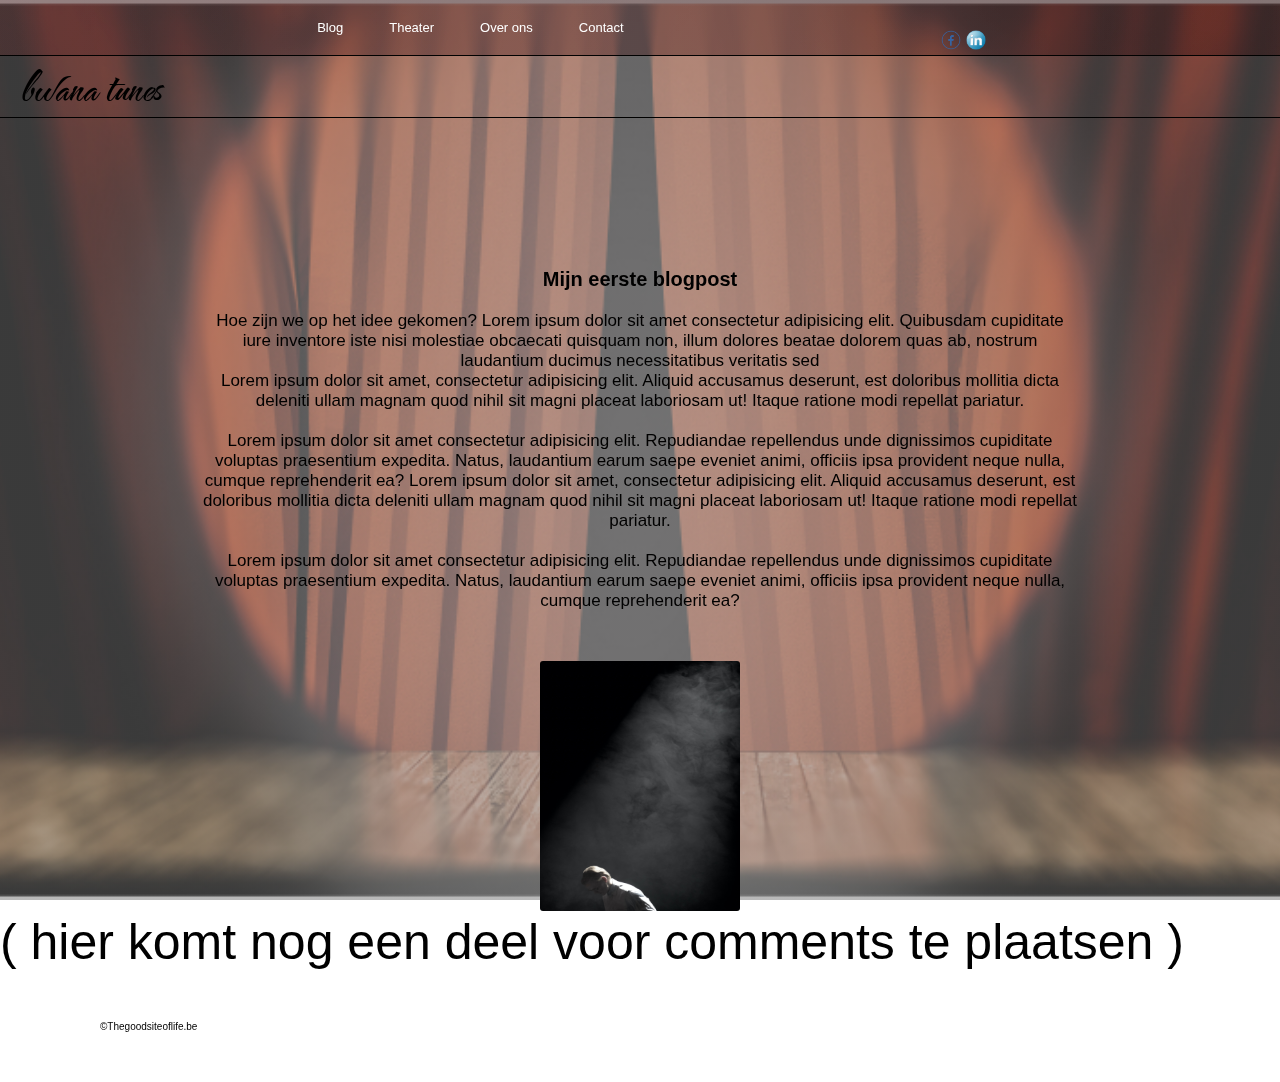
==== html/blogpost1.html @ 17101588 "Add files via upload" ====
<!DOCTYPE html>
<html>
<head>
<meta charset="UTF-8">
<meta name="viewport" content="width=device-width, initial-scale=1.0"> 

<link href="https://fonts.googleapis.com/css2?family=The+Nautigal:wght@700&display=swap" rel="stylesheet">
<link href="https://fonts.googleapis.com/css2?family=The+Nautigal:wght@700&display=swap" rel="stylesheet">

<link rel="stylesheet" href="../css/style.css">

</head>


<body class="body">

    <!--header-->
<header class="header">
<div class="navigation">
    <ul class="navigation__list">
        <li class="navigation__item"><a href="main.html" class="navigation__link navigation__link--active">Blog</a></li>
        <li class="navigation__item"><a href="" class="navigation__link navigation__link--active">Theater</a></li>
        <li class="navigation__item"><a href="" class="navigation__link navigation__link--active">Over ons</a></li>
        <li class="navigation__item"><a href="" class="navigation__link navigation__link--active">Contact</a></li>

    </ul>
    <div class="navigation__social">

        <img src="../img/facebook.png" class="navigation__social-img" alt="facebook">
        <img src="../img/linkedin.png" class="navigation__social-img2" alt="linkedin">
        </div>
        
</div>
   
<h1 class="headings header1">bwana tunes</h1>
</header>


    <!--main-->


<main class="main">
    <container class="blog">
        <div class="blog__content">
        <h3 class="blog__header-blog">Mijn eerste blogpost</h3>
        <p class="blog__post">
            Hoe zijn we op het idee gekomen? Lorem ipsum dolor sit amet consectetur adipisicing elit. Quibusdam cupiditate iure inventore iste nisi molestiae obcaecati quisquam non, illum dolores beatae dolorem quas ab, nostrum laudantium ducimus necessitatibus veritatis sed
           <br> Lorem ipsum dolor sit amet, consectetur adipisicing elit. Aliquid accusamus deserunt, est doloribus mollitia dicta deleniti ullam magnam quod nihil sit magni placeat laboriosam ut! Itaque ratione modi repellat pariatur.
            <br><br> Lorem ipsum dolor sit amet consectetur adipisicing elit. Repudiandae repellendus unde dignissimos cupiditate voluptas praesentium expedita. Natus, laudantium earum saepe eveniet animi, officiis ipsa provident neque nulla, cumque reprehenderit ea?
            Lorem ipsum dolor sit amet, consectetur adipisicing elit. Aliquid accusamus deserunt, est doloribus mollitia dicta deleniti ullam magnam quod nihil sit magni placeat laboriosam ut! Itaque ratione modi repellat pariatur.
            <br><br> Lorem ipsum dolor sit amet consectetur adipisicing elit. Repudiandae repellendus unde dignissimos cupiditate voluptas praesentium expedita. Natus, laudantium earum saepe eveniet animi, officiis ipsa provident neque nulla, cumque reprehenderit ea?
        </p>
        <img src="../img/toneel2.jpg" alt="toneel" class="blog__img">
    </div>


    <div class="deel">
       ( hier komt nog een deel voor comments te plaatsen )
    </div>
    <!--<div class="form">
        <h3>Comments</h3>

        <form class="form__form" action="">
            <label for="name">Naam:</label>
            <input type="text" id="name" name="name" class="form__input">

            <label for="comment">Jou mening</label>
            <textarea name="comment" class="form__input" id="comment" cols="30" rows="10"></textarea>
        </form>

    </div>-->
    </container>
    

</main>

<footer class="footer">
<div class="copy">
    &copy;Thegoodsiteoflife.be

</div>
</footer>

</body>
</html>
---- css/style.css ----
* {
  margin: 0;
  padding: 0; }

*,
*::before,
*::after {
  box-sizing: inherit; }

html {
  box-sizing: border-box;
  font-size: 62.5%; }
  @media only screen and (max-width: 68.75em) {
    html {
      font-size: 50%; } }

body {
  font-family: 'Open Sans', sans-serif;
  background-image: linear-gradient(to right, rgba(22, 19, 19, 0.5), rgba(155, 153, 153, 0.4)), url(../img/doek.jpg);
  background-repeat: no-repeat;
  background-size: cover;
  color: white;
  min-height: 100vh; }

.main {
  position: relative; }

.center {
  display: flex;
  flex-direction: column;
  align-items: center;
  justify-content: center;
  height: 100vh; }

.voorstelling {
  margin-top: 4rem;
  font-size: 1.6rem;
  width: 50%; }

/*arrow*/
.arrow {
  margin-top: 5rem;
  display: flex;
  align-items: center;
  justify-content: center;
  font-size: 3rem;
  height: 5rem;
  width: 5rem;
  border: solid 1px;
  border-radius: 50%;
  box-shadow: 0.5rem 1.5rem 2rem rgba(0, 0, 0, 0.6);
  transition: all 2s; }
  .arrow:hover {
    animation: jump 1s infinite;
    box-shadow: 0rem 1.3rem 1.7rem rgba(0, 0, 0, 0.7); }
  .arrow__link {
    color: white;
    text-decoration: none; }

/*spotlights*/
.spotlight__spotlight1 {
  width: 20rem;
  height: 20rem;
  border-radius: 50%;
  position: absolute;
  background-color: rgba(255, 255, 255, 0.2);
  box-shadow: 2rem 2rem 2rem rgba(5, 5, 5, 0.5);
  animation: spot 10s infinite alternate-reverse; }

.spotlight__spotlight2 {
  width: 20rem;
  height: 20rem;
  border-radius: 50%;
  position: absolute;
  background-color: rgba(255, 255, 255, 0.2);
  box-shadow: -2rem 2rem 2rem rgba(5, 5, 5, 0.5);
  animation: spot2 8s infinite alternate-reverse; }

/*index2*/
/*header*/
.header {
  display: flex; }

.navigation {
  display: flex;
  justify-content: space-evenly;
  position: fixed;
  width: 100%;
  z-index: 1000;
  background-image: linear-gradient(to right, rgba(94, 44, 44, 0.4), rgba(51, 12, 12, 0.4)); }
  @media only screen and (max-width: 37.5em) {
    .navigation {
      justify-content: space-between; } }
  .navigation__list {
    display: flex;
    list-style: none; }
  .navigation__item {
    padding: 2rem;
    font-size: 1.3rem;
    position: relative; }
  .navigation__link {
    position: relative;
    color: white;
    text-decoration: none;
    padding: .3rem; }
  .navigation__social {
    display: flex;
    align-self: flex-end;
    margin-bottom: .5rem; }
    .navigation__social-img {
      margin-right: .5rem;
      width: 2rem;
      height: 2rem; }
    .navigation__social-img2 {
      width: 2rem;
      height: 2rem; }

.woordvooraf {
  display: flex;
  flex-direction: column;
  margin-top: 10rem;
  margin-left: 25%;
  margin-bottom: 25rem;
  font-size: 2rem;
  width: 50%;
  text-align: center; }
  @media only screen and (max-width: 37.5em) {
    .woordvooraf {
      margin-left: 0;
      width: 100%; } }

.hoofdtitel {
  text-align: center;
  margin-top: 4rem;
  margin-bottom: 10rem; }

.blogtitel {
  text-align: center;
  font-size: 1.4rem; }

.blogvb {
  border-radius: 3px;
  margin-left: 25%;
  width: 50%;
  margin-top: 5rem;
  display: flex;
  border: 1px solid;
  padding: 2rem;
  background-color: rgba(0, 0, 0, 0.2); }
  @media only screen and (max-width: 37.5em) {
    .blogvb {
      width: 100%;
      margin-left: 0; } }

.beelden__afbeeldingen {
  margin-left: 1rem;
  display: block;
  border-radius: 3px; }
  .beelden__afbeeldingen-3 {
    width: 20rem;
    height: 20rem; }

.verhalen {
  margin-left: 2rem;
  font-size: 1.5rem; }

.theatre {
  text-align: center; }
  .theatre__image {
    margin-top: 10rem;
    height: 50rem;
    width: 45rem;
    border-radius: 10px; }
  .theatre__caption {
    font-size: 2rem; }

@keyframes jump {
  0% {
    transform: translateY(-1rem); }
  100% {
    transform: translateY(0); } }

@keyframes spot {
  0% {
    margin-left: 20%; }
  20% {
    margin-top: 15rem;
    margin-left: 15rem; }
  40% {
    margin-top: 50rem;
    margin-left: 25rem; }
  60% {
    margin-left: 75rem; }
  100% {
    margin-bottom: 50rem; } }

@keyframes spot2 {
  0% {
    margin-left: 80%; }
  20% {
    margin-top: 15rem;
    margin-right: 15rem; }
  40% {
    margin-top: 50rem;
    margin-right: 25rem; }
  60% {
    margin-right: -75rem; }
  100% {
    margin-bottom: 80%;
    margin-right: 50%; } }

@keyframes jump {
  0% {
    transform: translateY(1rem);
    box-shadow: 0rem 0.5rem 1rem rgba(0, 0, 0, 0.6); }
  100% {
    transform: translateY(0);
    box-shadow: 0rem 1rem 1.5rem rgba(0, 0, 0, 0.4); } }

.headings {
  font-family: 'The Nautigal', cursive;
  font-size: 5rem; }

.logos {
  height: 5rem;
  width: 5rem; }
  .logos__img {
    height: 5rem;
    width: 5rem; }

.header1 {
  width: 100%;
  border-top: 1px solid;
  border-bottom: 1px solid;
  padding-left: 2rem;
  margin-top: 5.5rem; }

.body {
  background-image: none;
  position: relative;
  background-position: center;
  background-attachment: fixed;
  color: black; }
  .body:before {
    content: "";
    display: block;
    position: fixed;
    left: 0;
    top: 0;
    width: 100%;
    height: 100%;
    z-index: -10000;
    background: linear-gradient(to right bottom, rgba(116, 116, 116, 0.5), rgba(116, 116, 116, 0.5)), url(../img/doek5.jpg) no-repeat center center;
    -webkit-background-size: cover;
    -moz-background-size: cover;
    -o-background-size: cover;
    background-size: cover; }

.container {
  display: flex;
  flex-direction: column; }

.footer {
  border-radius: 4px;
  background-image: url(../img/);
  background-size: cover; }

.copy {
  padding: 5rem 10rem; }

.meerlezen {
  margin-top: 10rem;
  float: right; }
  .meerlezen__link {
    text-decoration: none;
    color: inherit;
    border-bottom: solid 1px; }

.arow {
  display: flex;
  align-items: center;
  margin-top: 7rem;
  margin-left: 47%;
  justify-content: center;
  width: 5rem;
  height: 5rem;
  border-radius: 50%;
  background-color: rgba(177, 163, 163, 0.8);
  animation: jump 1s infinite alternate-reverse; }
  .arow__link {
    color: inherit;
    text-decoration: none; }

.deel {
  font-size: 5rem; }

.roland2 {
  height: 25rem;
  width: 20rem;
  position: absolute;
  z-index: -5000;
  border-radius: 4px;
  margin-top: 45rem;
  margin-left: -30rem;
  opacity: .6; }

.blog__content {
  margin-top: 15rem;
  text-align: center; }

.blog__header-blog {
  font-size: 2rem; }

.blog__post {
  font-size: 1.7rem;
  padding: 2rem 20rem 0 20rem; }
  @media only screen and (max-width: 37.5em) {
    .blog__post {
      padding: 2rem; } }

.blog__img {
  margin-top: 5rem;
  height: 25rem;
  width: 20rem;
  border-radius: 3px; }

.form {
  background-color: rgba(0, 0, 0, 0.2);
  margin-top: 15rem;
  height: 30vh;
  display: flex;
  flex-direction: column;
  text-align: center;
  align-items: center; }
  .form__form {
    margin-bottom: 10rem; }
  .form__input {
    width: 100%;
    background-color: rgba(255, 255, 255, 0.2);
    border: none;
    border-bottom: 1px solid #fff; }
    @media only screen and (max-width: 37.5em) {
      .form__input {
        width: 90%; } }
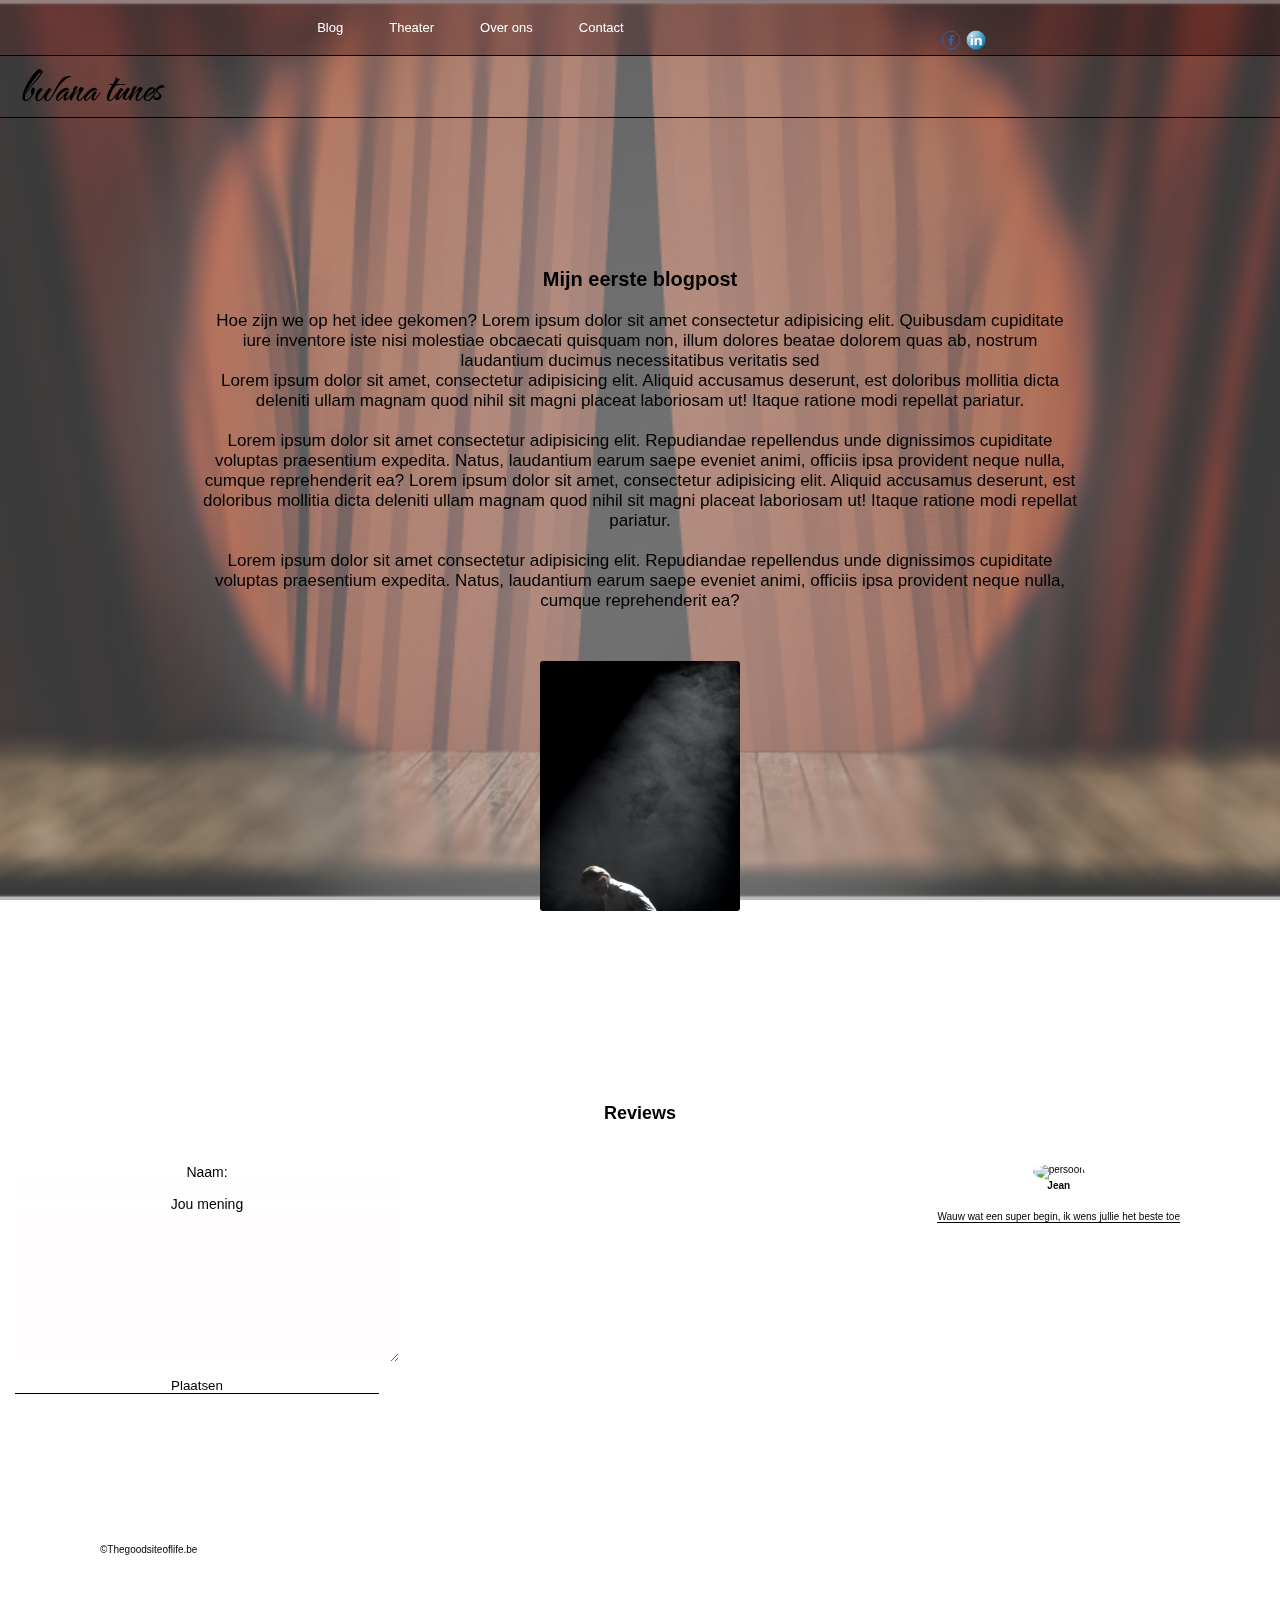
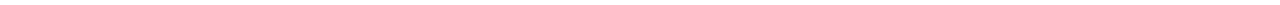
==== commit ac4841f8: "Add files via upload" ====
--- a/html/blogpost1.html
+++ b/html/blogpost1.html
@@ -19,7 +19,7 @@
 <div class="navigation">
     <ul class="navigation__list">
         <li class="navigation__item"><a href="main.html" class="navigation__link navigation__link--active">Blog</a></li>
-        <li class="navigation__item"><a href="" class="navigation__link navigation__link--active">Theater</a></li>
+        <li class="navigation__item"><a href="theater.html" class="navigation__link navigation__link--active">Theater</a></li>
         <li class="navigation__item"><a href="" class="navigation__link navigation__link--active">Over ons</a></li>
         <li class="navigation__item"><a href="" class="navigation__link navigation__link--active">Contact</a></li>
 
@@ -53,12 +53,12 @@
         <img src="../img/toneel2.jpg" alt="toneel" class="blog__img">
     </div>
 
-
-    <div class="deel">
-       ( hier komt nog een deel voor comments te plaatsen )
-    </div>
-    <!--<div class="form">
-        <h3>Comments</h3>
+    
+ 
+ <div class="column">
+    <h3 class="reviews-heading">Reviews</h3>
+     <div class="form">
+  
 
         <form class="form__form" action="">
             <label for="name">Naam:</label>
@@ -66,9 +66,20 @@
 
             <label for="comment">Jou mening</label>
             <textarea name="comment" class="form__input" id="comment" cols="30" rows="10"></textarea>
+
+            <button class="btn">Plaatsen</button>
         </form>
 
-    </div>-->
+    <div class="form__reacties">
+        
+        <div class="form__reacties-comment">
+        <img src="../img/person.jpg" alt="persoon" class="form__reacties-profile">
+        <p><b>Jean</b></p>
+        <p class="form__reacties-text">Wauw wat een super begin, ik wens jullie het beste toe</p>
+    </div>
+    </div>
+</div>
+   
     </container>
     
 
--- a/css/style.css
+++ b/css/style.css
@@ -98,6 +98,10 @@
     padding: 2rem;
     font-size: 1.3rem;
     position: relative; }
+    @media only screen and (max-width: 37.5em) {
+      .navigation__item {
+        font-size: 1.5rem;
+        padding: 1.9rem; } }
   .navigation__link {
     position: relative;
     color: white;
@@ -234,6 +238,12 @@
   border-bottom: 1px solid;
   padding-left: 2rem;
   margin-top: 5.5rem; }
+
+.reviews-heading {
+  font-size: 1.8rem;
+  margin: 4rem 0;
+  display: flex;
+  align-self: center; }
 
 .body {
   background-image: none;
@@ -291,8 +301,13 @@
     color: inherit;
     text-decoration: none; }
 
-.deel {
-  font-size: 5rem; }
+.btn {
+  margin-top: 1.5rem;
+  margin-right: 2rem;
+  border: none;
+  background-color: transparent;
+  border-bottom: 1px solid black;
+  cursor: pointer; }
 
 .roland2 {
   height: 25rem;
@@ -324,21 +339,46 @@
   width: 20rem;
   border-radius: 3px; }
 
+.column {
+  display: flex;
+  flex-direction: column;
+  background-color: rgba(255, 255, 255, 0.2);
+  margin-top: 15rem; }
+
 .form {
-  background-color: rgba(0, 0, 0, 0.2);
-  margin-top: 15rem;
-  height: 30vh;
-  display: flex;
-  flex-direction: column;
+  display: flex;
   text-align: center;
-  align-items: center; }
+  justify-content: space-between; }
+  @media only screen and (max-width: 37.5em) {
+    .form {
+      flex-direction: column; } }
   .form__form {
-    margin-bottom: 10rem; }
+    display: flex;
+    flex-direction: column;
+    flex: 0 0 30%;
+    margin-bottom: 10rem;
+    margin-left: 1.5rem;
+    font-size: 1.4rem; }
   .form__input {
     width: 100%;
-    background-color: rgba(255, 255, 255, 0.2);
+    background-color: rgba(253, 246, 246, 0.2);
     border: none;
     border-bottom: 1px solid #fff; }
     @media only screen and (max-width: 37.5em) {
       .form__input {
         width: 90%; } }
+  .form__reacties-profile {
+    width: 5rem;
+    height: 5rem;
+    border-radius: 50%; }
+  .form__reacties-text {
+    padding-top: 2rem;
+    border-bottom: 1px solid; }
+    @media only screen and (max-width: 37.5em) {
+      .form__reacties-text {
+        border-bottom: none; } }
+  .form__reacties-comment {
+    margin-right: 10rem; }
+    @media only screen and (max-width: 37.5em) {
+      .form__reacties-comment {
+        margin: 0; } }
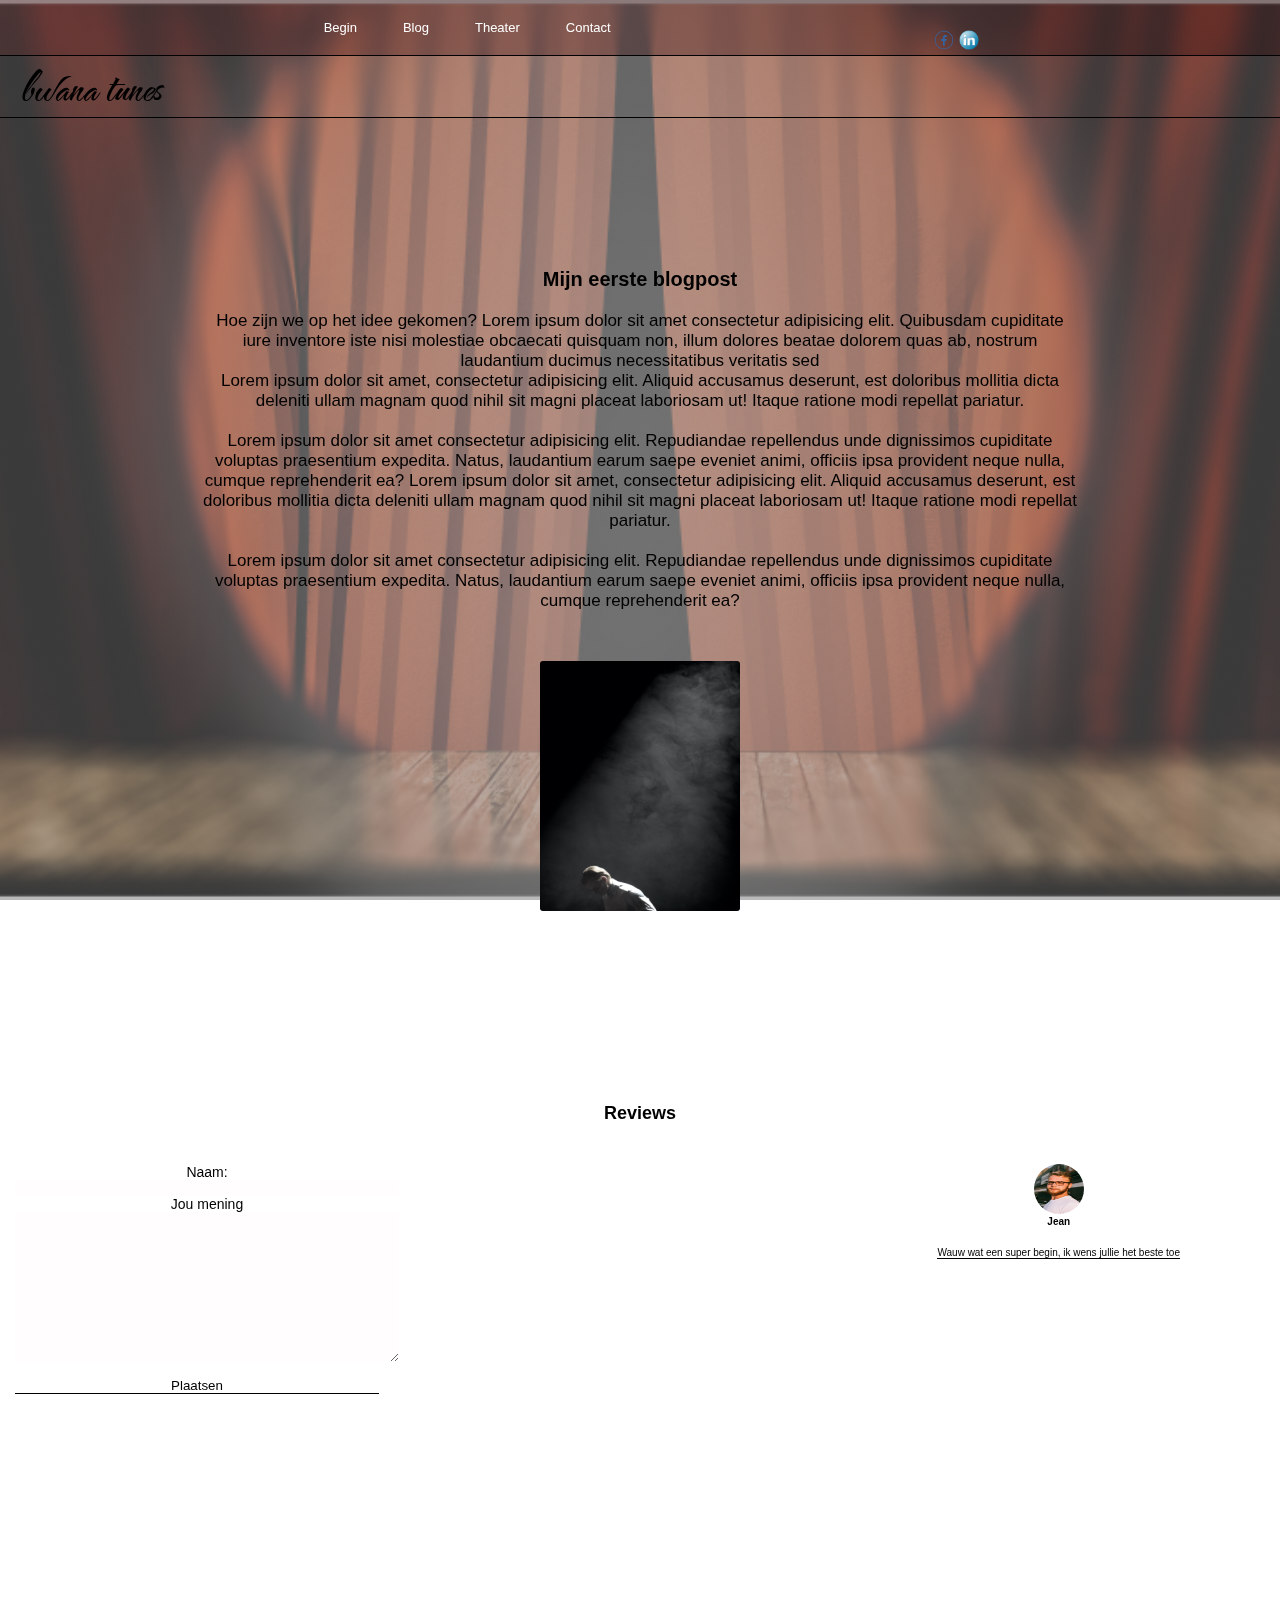
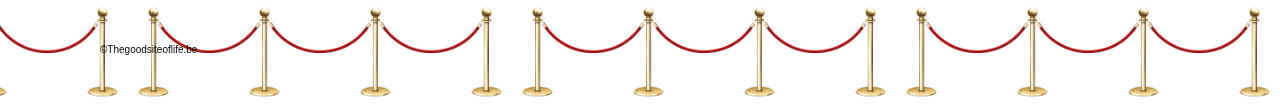
==== commit 7d0d2304: "Add files via upload" ====
--- a/html/blogpost1.html
+++ b/html/blogpost1.html
@@ -1,13 +1,14 @@
 <!DOCTYPE html>
 <html>
+
 <head>
-<meta charset="UTF-8">
-<meta name="viewport" content="width=device-width, initial-scale=1.0"> 
+    <meta charset="UTF-8">
+    <meta name="viewport" content="width=device-width, initial-scale=1.0">
 
-<link href="https://fonts.googleapis.com/css2?family=The+Nautigal:wght@700&display=swap" rel="stylesheet">
-<link href="https://fonts.googleapis.com/css2?family=The+Nautigal:wght@700&display=swap" rel="stylesheet">
+    <link href="https://fonts.googleapis.com/css2?family=The+Nautigal:wght@700&display=swap" rel="stylesheet">
+    <link href="https://fonts.googleapis.com/css2?family=The+Nautigal:wght@700&display=swap" rel="stylesheet">
 
-<link rel="stylesheet" href="../css/style.css">
+    <link rel="stylesheet" href="../css/style.css">
 
 </head>
 
@@ -15,82 +16,98 @@
 <body class="body">
 
     <!--header-->
-<header class="header">
-<div class="navigation">
-    <ul class="navigation__list">
-        <li class="navigation__item"><a href="main.html" class="navigation__link navigation__link--active">Blog</a></li>
-        <li class="navigation__item"><a href="theater.html" class="navigation__link navigation__link--active">Theater</a></li>
-        <li class="navigation__item"><a href="" class="navigation__link navigation__link--active">Over ons</a></li>
-        <li class="navigation__item"><a href="" class="navigation__link navigation__link--active">Contact</a></li>
+    <header class="header">
+        <div class="navigation">
+            <ul class="navigation__list">
+                <li class="navigation__item"><a href="main.html"
+                        class="navigation__link navigation__link--active">Begin</a>
+                </li>
+                <li class="navigation__item"><a href="main.html"
+                        class="navigation__link navigation__link--active">Blog</a></li>
+                <li class="navigation__item"><a href="theater.html"
+                        class="navigation__link navigation__link--active">Theater</a></li>
+                <li class="navigation__item"><a href="" class="navigation__link navigation__link--active">Contact</a>
+                </li>
 
-    </ul>
-    <div class="navigation__social">
+            </ul>
+            <div class="navigation__social">
 
-        <img src="../img/facebook.png" class="navigation__social-img" alt="facebook">
-        <img src="../img/linkedin.png" class="navigation__social-img2" alt="linkedin">
+                <img src="../img/facebook.png" class="navigation__social-img" alt="facebook">
+                <img src="../img/linkedin.png" class="navigation__social-img2" alt="linkedin">
+            </div>
+
         </div>
-        
-</div>
-   
-<h1 class="headings header1">bwana tunes</h1>
-</header>
+
+        <h1 class="headings header1">bwana tunes</h1>
+    </header>
 
 
     <!--main-->
 
 
-<main class="main">
-    <container class="blog">
-        <div class="blog__content">
-        <h3 class="blog__header-blog">Mijn eerste blogpost</h3>
-        <p class="blog__post">
-            Hoe zijn we op het idee gekomen? Lorem ipsum dolor sit amet consectetur adipisicing elit. Quibusdam cupiditate iure inventore iste nisi molestiae obcaecati quisquam non, illum dolores beatae dolorem quas ab, nostrum laudantium ducimus necessitatibus veritatis sed
-           <br> Lorem ipsum dolor sit amet, consectetur adipisicing elit. Aliquid accusamus deserunt, est doloribus mollitia dicta deleniti ullam magnam quod nihil sit magni placeat laboriosam ut! Itaque ratione modi repellat pariatur.
-            <br><br> Lorem ipsum dolor sit amet consectetur adipisicing elit. Repudiandae repellendus unde dignissimos cupiditate voluptas praesentium expedita. Natus, laudantium earum saepe eveniet animi, officiis ipsa provident neque nulla, cumque reprehenderit ea?
-            Lorem ipsum dolor sit amet, consectetur adipisicing elit. Aliquid accusamus deserunt, est doloribus mollitia dicta deleniti ullam magnam quod nihil sit magni placeat laboriosam ut! Itaque ratione modi repellat pariatur.
-            <br><br> Lorem ipsum dolor sit amet consectetur adipisicing elit. Repudiandae repellendus unde dignissimos cupiditate voluptas praesentium expedita. Natus, laudantium earum saepe eveniet animi, officiis ipsa provident neque nulla, cumque reprehenderit ea?
-        </p>
-        <img src="../img/toneel2.jpg" alt="toneel" class="blog__img">
-    </div>
+    <main class="main">
+        <container class="blog">
+            <div class="blog__content">
+                <h3 class="blog__header-blog">Mijn eerste blogpost</h3>
+                <p class="blog__post">
+                    Hoe zijn we op het idee gekomen? Lorem ipsum dolor sit amet consectetur adipisicing elit. Quibusdam
+                    cupiditate iure inventore iste nisi molestiae obcaecati quisquam non, illum dolores beatae dolorem
+                    quas ab, nostrum laudantium ducimus necessitatibus veritatis sed
+                    <br> Lorem ipsum dolor sit amet, consectetur adipisicing elit. Aliquid accusamus deserunt, est
+                    doloribus mollitia dicta deleniti ullam magnam quod nihil sit magni placeat laboriosam ut! Itaque
+                    ratione modi repellat pariatur.
+                    <br><br> Lorem ipsum dolor sit amet consectetur adipisicing elit. Repudiandae repellendus unde
+                    dignissimos cupiditate voluptas praesentium expedita. Natus, laudantium earum saepe eveniet animi,
+                    officiis ipsa provident neque nulla, cumque reprehenderit ea?
+                    Lorem ipsum dolor sit amet, consectetur adipisicing elit. Aliquid accusamus deserunt, est doloribus
+                    mollitia dicta deleniti ullam magnam quod nihil sit magni placeat laboriosam ut! Itaque ratione modi
+                    repellat pariatur.
+                    <br><br> Lorem ipsum dolor sit amet consectetur adipisicing elit. Repudiandae repellendus unde
+                    dignissimos cupiditate voluptas praesentium expedita. Natus, laudantium earum saepe eveniet animi,
+                    officiis ipsa provident neque nulla, cumque reprehenderit ea?
+                </p>
+                <img src="../img/toneel2.jpg" alt="toneel" class="blog__img">
+            </div>
 
-    
- 
- <div class="column">
-    <h3 class="reviews-heading">Reviews</h3>
-     <div class="form">
-  
 
-        <form class="form__form" action="">
-            <label for="name">Naam:</label>
-            <input type="text" id="name" name="name" class="form__input">
 
-            <label for="comment">Jou mening</label>
-            <textarea name="comment" class="form__input" id="comment" cols="30" rows="10"></textarea>
+            <div class="column">
+                <h3 class="reviews-heading">Reviews</h3>
+                <div class="form">
 
-            <button class="btn">Plaatsen</button>
-        </form>
 
-    <div class="form__reacties">
-        
-        <div class="form__reacties-comment">
-        <img src="../img/person.jpg" alt="persoon" class="form__reacties-profile">
-        <p><b>Jean</b></p>
-        <p class="form__reacties-text">Wauw wat een super begin, ik wens jullie het beste toe</p>
-    </div>
-    </div>
-</div>
-   
-    </container>
-    
+                    <form class="form__form" action="">
+                        <label for="name">Naam:</label>
+                        <input type="text" id="name" name="name" class="form__input">
 
-</main>
+                        <label for="comment">Jou mening</label>
+                        <textarea name="comment" class="form__input" id="comment" cols="30" rows="10"></textarea>
 
-<footer class="footer">
-<div class="copy">
-    &copy;Thegoodsiteoflife.be
+                        <button class="btn">Plaatsen</button>
+                    </form>
 
-</div>
-</footer>
+                    <div class="form__reacties">
+
+                        <div class="form__reacties-comment">
+                            <img src="../img/person.jpg" alt="persoon" class="form__reacties-profile">
+                            <p><b>Jean</b></p>
+                            <p class="form__reacties-text">Wauw wat een super begin, ik wens jullie het beste toe</p>
+                        </div>
+                    </div>
+                </div>
+
+        </container>
+
+
+    </main>
+
+    <footer class="footer">
+        <div class="copy">
+            &copy;Thegoodsiteoflife.be
+
+        </div>
+    </footer>
 
 </body>
+
 </html>--- a/css/style.css
+++ b/css/style.css
@@ -36,6 +36,9 @@
   margin-top: 4rem;
   font-size: 1.6rem;
   width: 50%; }
+  @media only screen and (max-width: 37.5em) {
+    .voorstelling {
+      width: 70%; } }
 
 /*arrow*/
 .arrow {
@@ -58,6 +61,10 @@
     text-decoration: none; }
 
 /*spotlights*/
+@media only screen and (max-width: 37.5em) {
+  .spotlight {
+    visibility: hidden; } }
+
 .spotlight__spotlight1 {
   width: 20rem;
   height: 20rem;
@@ -66,6 +73,9 @@
   background-color: rgba(255, 255, 255, 0.2);
   box-shadow: 2rem 2rem 2rem rgba(5, 5, 5, 0.5);
   animation: spot 10s infinite alternate-reverse; }
+  @media only screen and (max-width: 37.5em) {
+    .spotlight__spotlight1 {
+      animation: none; } }
 
 .spotlight__spotlight2 {
   width: 20rem;
@@ -75,6 +85,9 @@
   background-color: rgba(255, 255, 255, 0.2);
   box-shadow: -2rem 2rem 2rem rgba(5, 5, 5, 0.5);
   animation: spot2 8s infinite alternate-reverse; }
+  @media only screen and (max-width: 37.5em) {
+    .spotlight__spotlight2 {
+      animation: none; } }
 
 /*index2*/
 /*header*/
@@ -97,7 +110,10 @@
   .navigation__item {
     padding: 2rem;
     font-size: 1.3rem;
-    position: relative; }
+    position: relative;
+    transition: all .2s; }
+    .navigation__item:hover {
+      transform: scale(1.2) rotate(5deg); }
     @media only screen and (max-width: 37.5em) {
       .navigation__item {
         font-size: 1.5rem;
@@ -150,7 +166,13 @@
   display: flex;
   border: 1px solid;
   padding: 2rem;
-  background-color: rgba(0, 0, 0, 0.2); }
+  background-color: rgba(0, 0, 0, 0.2);
+  box-shadow: 1rem 1.5rem 2rem rgba(0, 0, 0, 0.6);
+  transition: all .3s; }
+  .blogvb:hover {
+    background-color: rgba(146, 146, 146, 0.6);
+    transform: scale(1.1);
+    box-shadow: 1.3rem 2rem 2.3rem rgba(0, 0, 0, 0.4); }
   @media only screen and (max-width: 37.5em) {
     .blogvb {
       width: 100%;
@@ -177,6 +199,13 @@
     border-radius: 10px; }
   .theatre__caption {
     font-size: 2rem; }
+
+.contact {
+  margin-top: 15rem;
+  font-size: 1.4rem;
+  text-align: center; }
+  .contact__link {
+    color: inherit; }
 
 @keyframes jump {
   0% {
@@ -211,7 +240,10 @@
     margin-right: -75rem; }
   100% {
     margin-bottom: 80%;
-    margin-right: 50%; } }
+    margin-right: 50%;
+    @media only screen and (max-width: 37.5em) {
+      margin-bottom: 30%;
+      margin-right: 30%; } } }
 
 @keyframes jump {
   0% {
@@ -220,6 +252,12 @@
   100% {
     transform: translateY(0);
     box-shadow: 0rem 1rem 1.5rem rgba(0, 0, 0, 0.4); } }
+
+@keyframes point {
+  0% {
+    transform: translateX(1rem); }
+  100% {
+    transform: translateX(0); } }
 
 .headings {
   font-family: 'The Nautigal', cursive;
@@ -271,9 +309,11 @@
   flex-direction: column; }
 
 .footer {
-  border-radius: 4px;
-  background-image: url(../img/);
-  background-size: cover; }
+  margin-top: 10rem;
+  background-image: url(../img/rope2-removebg-preview.png);
+  background-repeat: repeat;
+  background-size: 30%;
+  background-position: 100%; }
 
 .copy {
   padding: 5rem 10rem; }
@@ -285,6 +325,8 @@
     text-decoration: none;
     color: inherit;
     border-bottom: solid 1px; }
+  .meerlezen:hover {
+    animation: point .8s infinite alternate-reverse; }
 
 .arow {
   display: flex;
@@ -299,7 +341,10 @@
   animation: jump 1s infinite alternate-reverse; }
   .arow__link {
     color: inherit;
-    text-decoration: none; }
+    text-decoration: none;
+    padding: 2rem; }
+  .arow:hover {
+    background-color: rgba(247, 157, 202, 0.473); }
 
 .btn {
   margin-top: 1.5rem;
@@ -366,11 +411,15 @@
     border-bottom: 1px solid #fff; }
     @media only screen and (max-width: 37.5em) {
       .form__input {
-        width: 90%; } }
+        width: 100%; } }
   .form__reacties-profile {
     width: 5rem;
     height: 5rem;
     border-radius: 50%; }
+    @media only screen and (max-width: 37.5em) {
+      .form__reacties-profile {
+        width: 7rem;
+        height: 7rem; } }
   .form__reacties-text {
     padding-top: 2rem;
     border-bottom: 1px solid; }
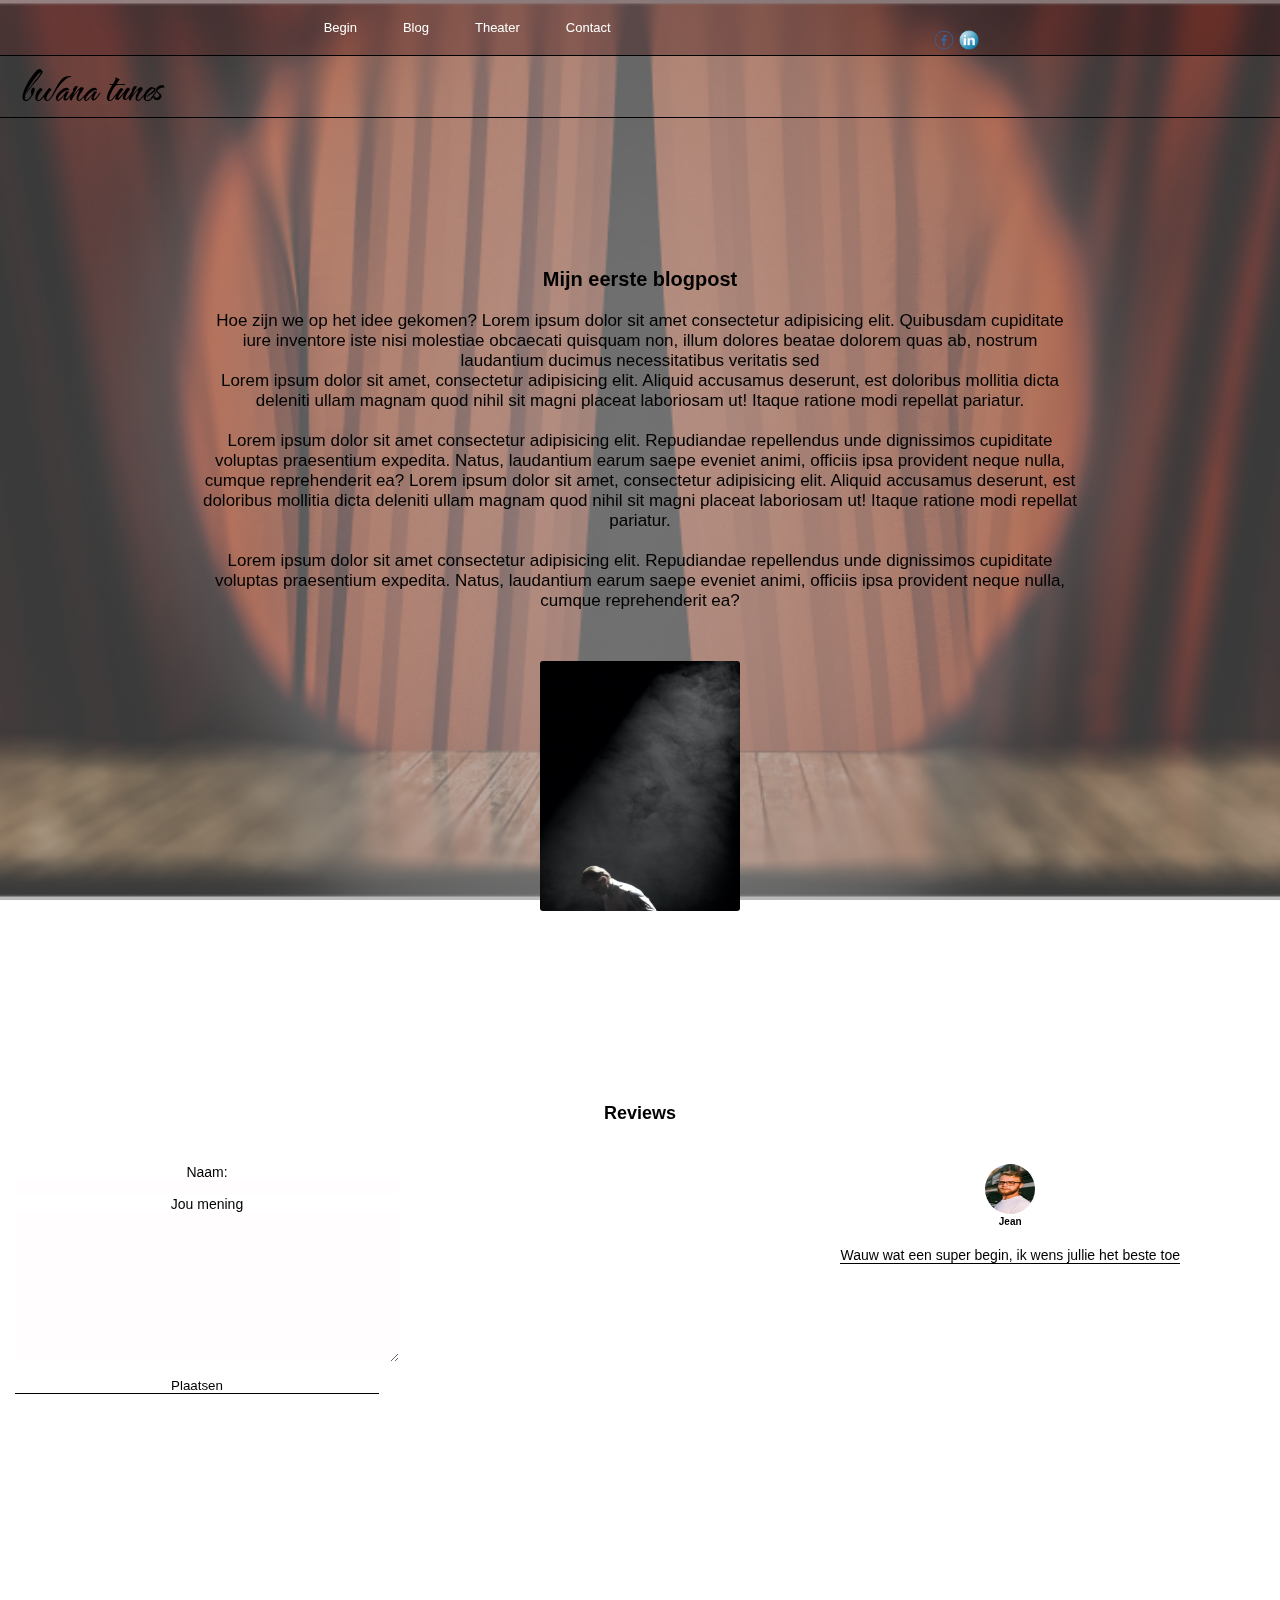
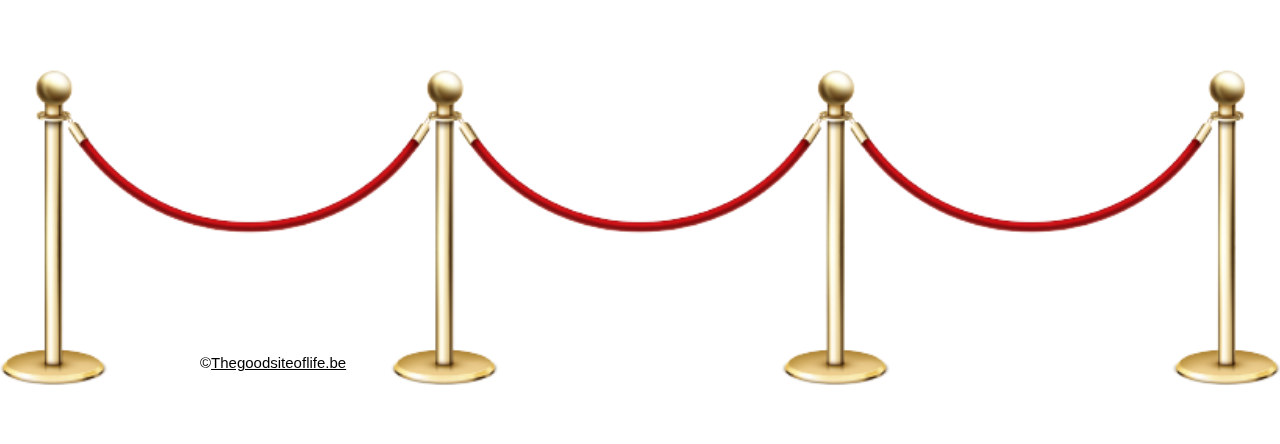
==== commit 90c79868: "Add files via upload" ====
--- a/html/blogpost1.html
+++ b/html/blogpost1.html
@@ -1,5 +1,5 @@
 <!DOCTYPE html>
-<html>
+<html lang="nl">
 
 <head>
     <meta charset="UTF-8">
@@ -103,7 +103,7 @@
 
     <footer class="footer">
         <div class="copy">
-            &copy;Thegoodsiteoflife.be
+            &copy;<a class="copy__link" href="https://thegoodsiteoflife.be">Thegoodsiteoflife.be</a>
 
         </div>
     </footer>
--- a/css/style.css
+++ b/css/style.css
@@ -169,19 +169,24 @@
   background-color: rgba(0, 0, 0, 0.2);
   box-shadow: 1rem 1.5rem 2rem rgba(0, 0, 0, 0.6);
   transition: all .3s; }
+  @media only screen and (max-width: 37.5em) {
+    .blogvb {
+      flex-direction: column;
+      width: 100%;
+      margin-left: 0;
+      align-items: center; } }
   .blogvb:hover {
     background-color: rgba(146, 146, 146, 0.6);
     transform: scale(1.1);
     box-shadow: 1.3rem 2rem 2.3rem rgba(0, 0, 0, 0.4); }
-  @media only screen and (max-width: 37.5em) {
-    .blogvb {
-      width: 100%;
-      margin-left: 0; } }
 
 .beelden__afbeeldingen {
   margin-left: 1rem;
   display: block;
   border-radius: 3px; }
+  @media only screen and (max-width: 37.5em) {
+    .beelden__afbeeldingen {
+      margin-bottom: 2rem; } }
   .beelden__afbeeldingen-3 {
     width: 20rem;
     height: 20rem; }
@@ -189,6 +194,10 @@
 .verhalen {
   margin-left: 2rem;
   font-size: 1.5rem; }
+  @media only screen and (max-width: 37.5em) {
+    .verhalen {
+      border-top: solid 1px;
+      padding-top: 3rem; } }
 
 .theatre {
   text-align: center; }
@@ -206,6 +215,10 @@
   text-align: center; }
   .contact__link {
     color: inherit; }
+
+.video {
+  text-align: center;
+  margin-top: 15rem; }
 
 @keyframes jump {
   0% {
@@ -309,14 +322,27 @@
   flex-direction: column; }
 
 .footer {
+  height: 50vh;
   margin-top: 10rem;
   background-image: url(../img/rope2-removebg-preview.png);
-  background-repeat: repeat;
-  background-size: 30%;
-  background-position: 100%; }
+  background-repeat: no-repeat;
+  background-size: cover;
+  background-position: center; }
+  @media only screen and (max-width: 37.5em) {
+    .footer {
+      height: 30vh;
+      margin-top: 5rem; } }
 
 .copy {
-  padding: 5rem 10rem; }
+  padding-top: 40vh;
+  padding-left: 20rem;
+  font-size: 1.5rem; }
+  @media only screen and (max-width: 37.5em) {
+    .copy {
+      padding-top: 20vh;
+      padding-left: 15rem; } }
+  .copy__link {
+    color: inherit; }
 
 .meerlezen {
   margin-top: 10rem;
@@ -421,6 +447,7 @@
         width: 7rem;
         height: 7rem; } }
   .form__reacties-text {
+    font-size: 1.4rem;
     padding-top: 2rem;
     border-bottom: 1px solid; }
     @media only screen and (max-width: 37.5em) {
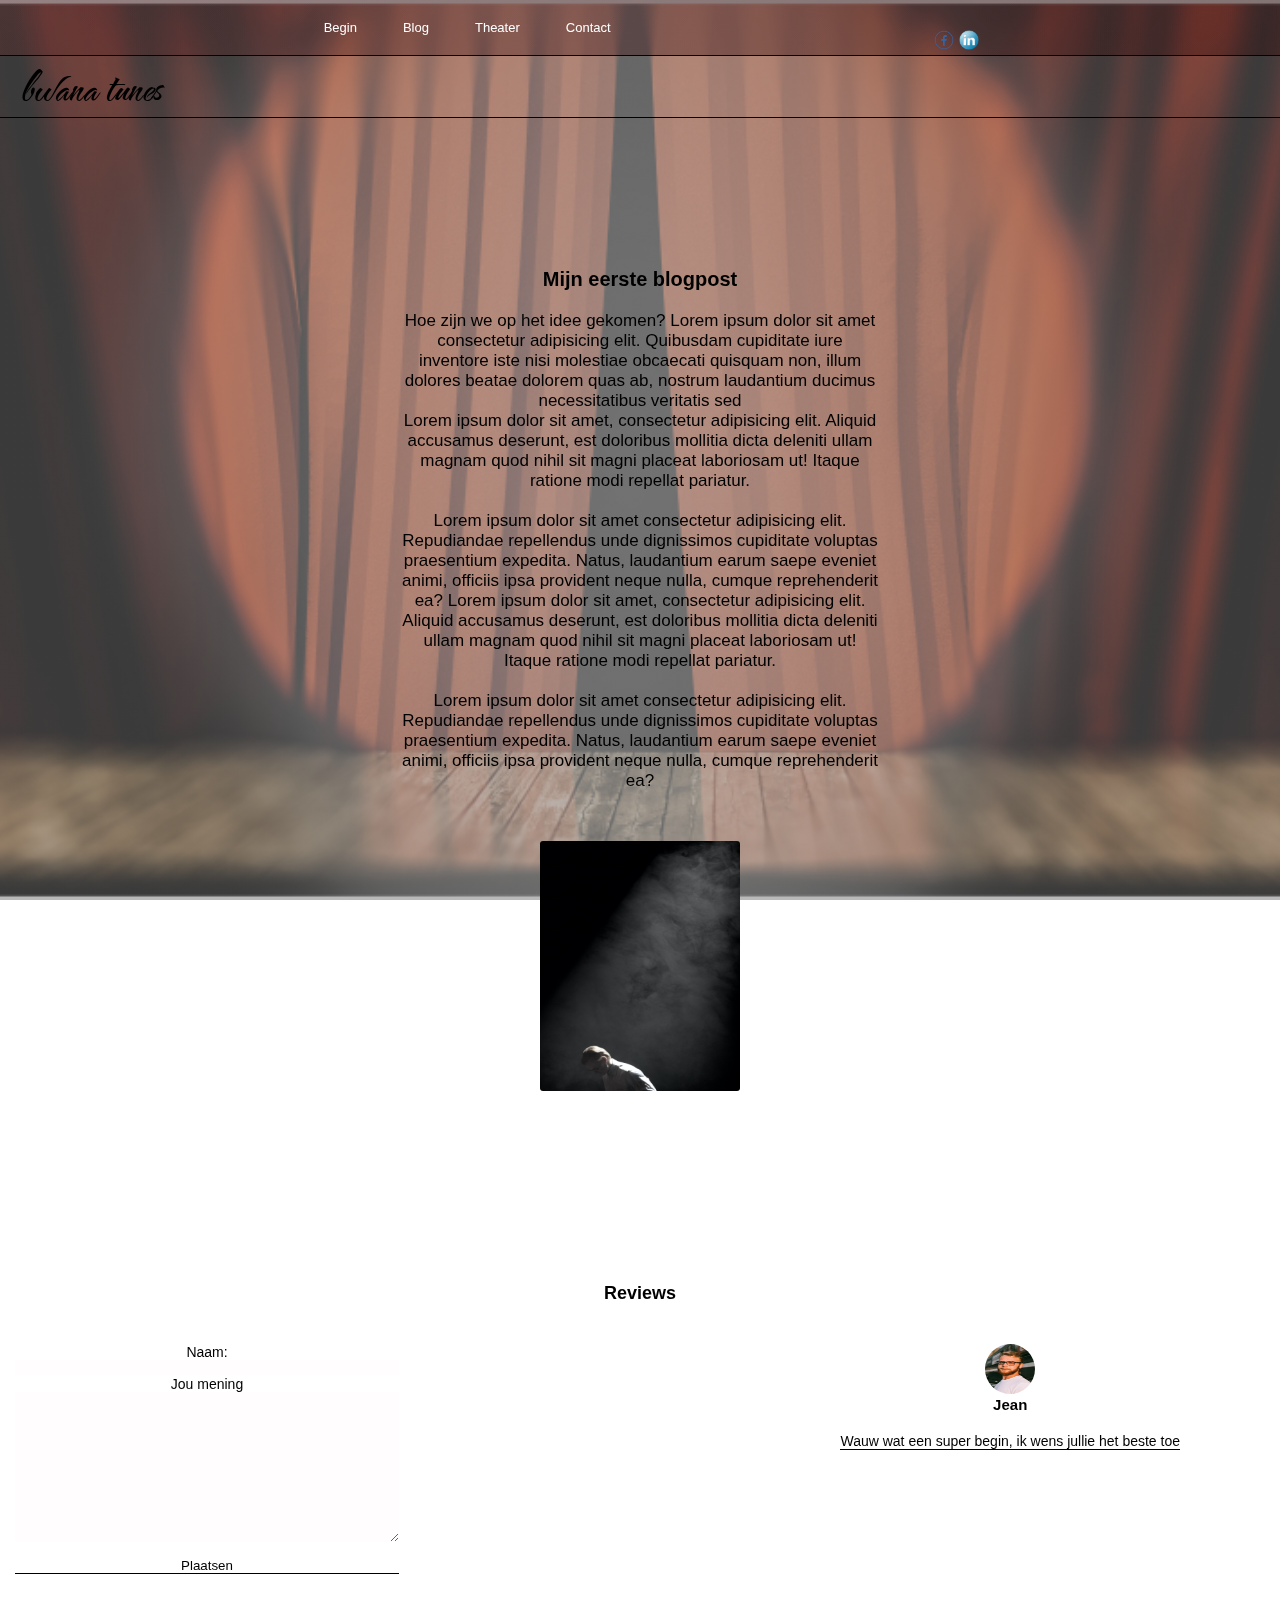
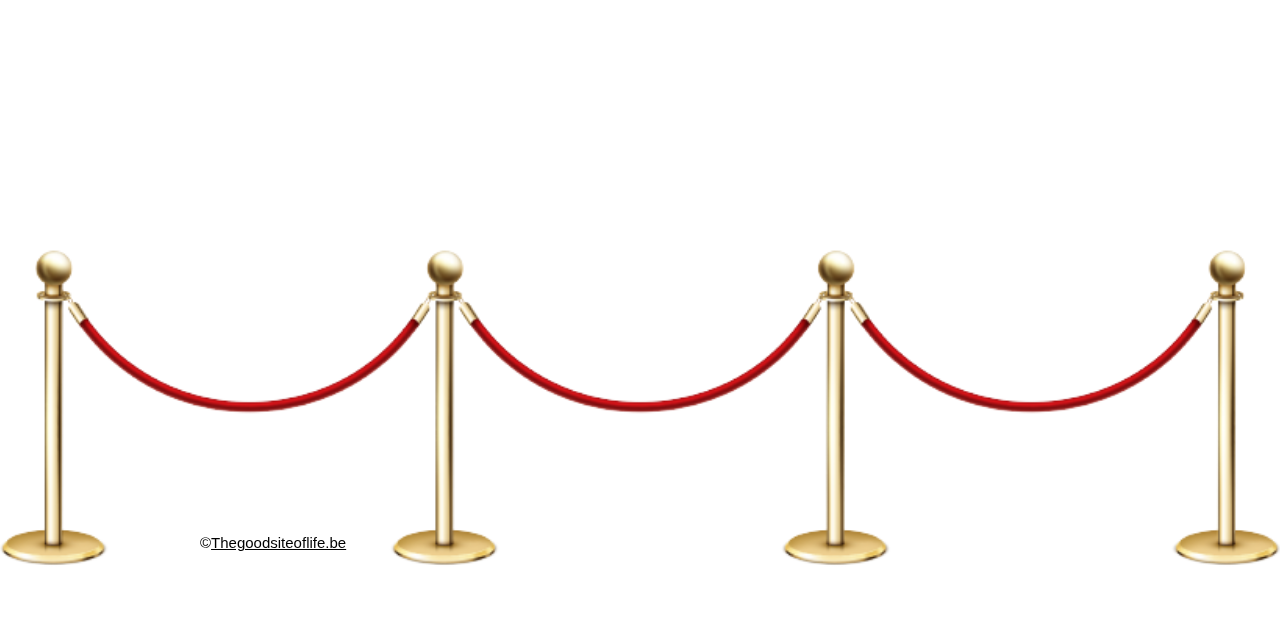
==== commit 02b2c960: "Add files via upload" ====
--- a/html/blogpost1.html
+++ b/html/blogpost1.html
@@ -78,12 +78,14 @@
 
                     <form class="form__form" action="">
                         <label for="name">Naam:</label>
-                        <input type="text" id="name" name="name" class="form__input">
+                        <input type="text" id="name-box" name="name" class="form__input" required>
+                        <label for="comment-box">Jou mening</label>
+                        <textarea name="comment" class="form__input" id="comment-box" cols="30" rows="10"
+                            required></textarea>
 
-                        <label for="comment">Jou mening</label>
-                        <textarea name="comment" class="form__input" id="comment" cols="30" rows="10"></textarea>
+                        <button id="post" type="button" class="btn">Plaatsen</button>
 
-                        <button class="btn">Plaatsen</button>
+
                     </form>
 
                     <div class="form__reacties">
@@ -92,7 +94,11 @@
                             <img src="../img/person.jpg" alt="persoon" class="form__reacties-profile">
                             <p><b>Jean</b></p>
                             <p class="form__reacties-text">Wauw wat een super begin, ik wens jullie het beste toe</p>
+
                         </div>
+                        <ul id="unordered">
+
+                        </ul>
                     </div>
                 </div>
 
@@ -109,5 +115,6 @@
     </footer>
 
 </body>
+<script src="../script/script2.js"></script>
 
 </html>--- a/css/style.css
+++ b/css/style.css
@@ -169,6 +169,13 @@
   background-color: rgba(0, 0, 0, 0.2);
   box-shadow: 1rem 1.5rem 2rem rgba(0, 0, 0, 0.6);
   transition: all .3s; }
+  @media only screen and (max-width: 56.25em) {
+    .blogvb {
+      flex-direction: column;
+      align-self: center;
+      width: 70%;
+      margin-left: 0;
+      align-items: center; } }
   @media only screen and (max-width: 37.5em) {
     .blogvb {
       flex-direction: column;
@@ -194,10 +201,11 @@
 .verhalen {
   margin-left: 2rem;
   font-size: 1.5rem; }
-  @media only screen and (max-width: 37.5em) {
+  @media only screen and (max-width: 56.25em) {
     .verhalen {
-      border-top: solid 1px;
-      padding-top: 3rem; } }
+      margin-top: 2rem;
+      padding-top: 3rem;
+      border-top: solid 1px; } }
 
 .theatre {
   text-align: center; }
@@ -374,7 +382,6 @@
 
 .btn {
   margin-top: 1.5rem;
-  margin-right: 2rem;
   border: none;
   background-color: transparent;
   border-bottom: 1px solid black;
@@ -399,7 +406,10 @@
 
 .blog__post {
   font-size: 1.7rem;
-  padding: 2rem 20rem 0 20rem; }
+  padding: 2rem 40rem 0 40rem; }
+  @media only screen and (max-width: 56.25em) {
+    .blog__post {
+      padding: 5rem; } }
   @media only screen and (max-width: 37.5em) {
     .blog__post {
       padding: 2rem; } }
@@ -420,7 +430,7 @@
   display: flex;
   text-align: center;
   justify-content: space-between; }
-  @media only screen and (max-width: 37.5em) {
+  @media only screen and (max-width: 56.25em) {
     .form {
       flex-direction: column; } }
   .form__form {
@@ -430,6 +440,9 @@
     margin-bottom: 10rem;
     margin-left: 1.5rem;
     font-size: 1.4rem; }
+    @media only screen and (max-width: 37.5em) {
+      .form__form {
+        margin-left: 0; } }
   .form__input {
     width: 100%;
     background-color: rgba(253, 246, 246, 0.2);
@@ -450,11 +463,15 @@
     font-size: 1.4rem;
     padding-top: 2rem;
     border-bottom: 1px solid; }
-    @media only screen and (max-width: 37.5em) {
+    @media only screen and (max-width: 56.25em) {
       .form__reacties-text {
         border-bottom: none; } }
   .form__reacties-comment {
     margin-right: 10rem; }
-    @media only screen and (max-width: 37.5em) {
+    @media only screen and (max-width: 56.25em) {
       .form__reacties-comment {
-        margin: 0; } }
+        margin: 0;
+        padding-bottom: 2rem; } }
+
+p {
+  font-size: 1.5rem; }
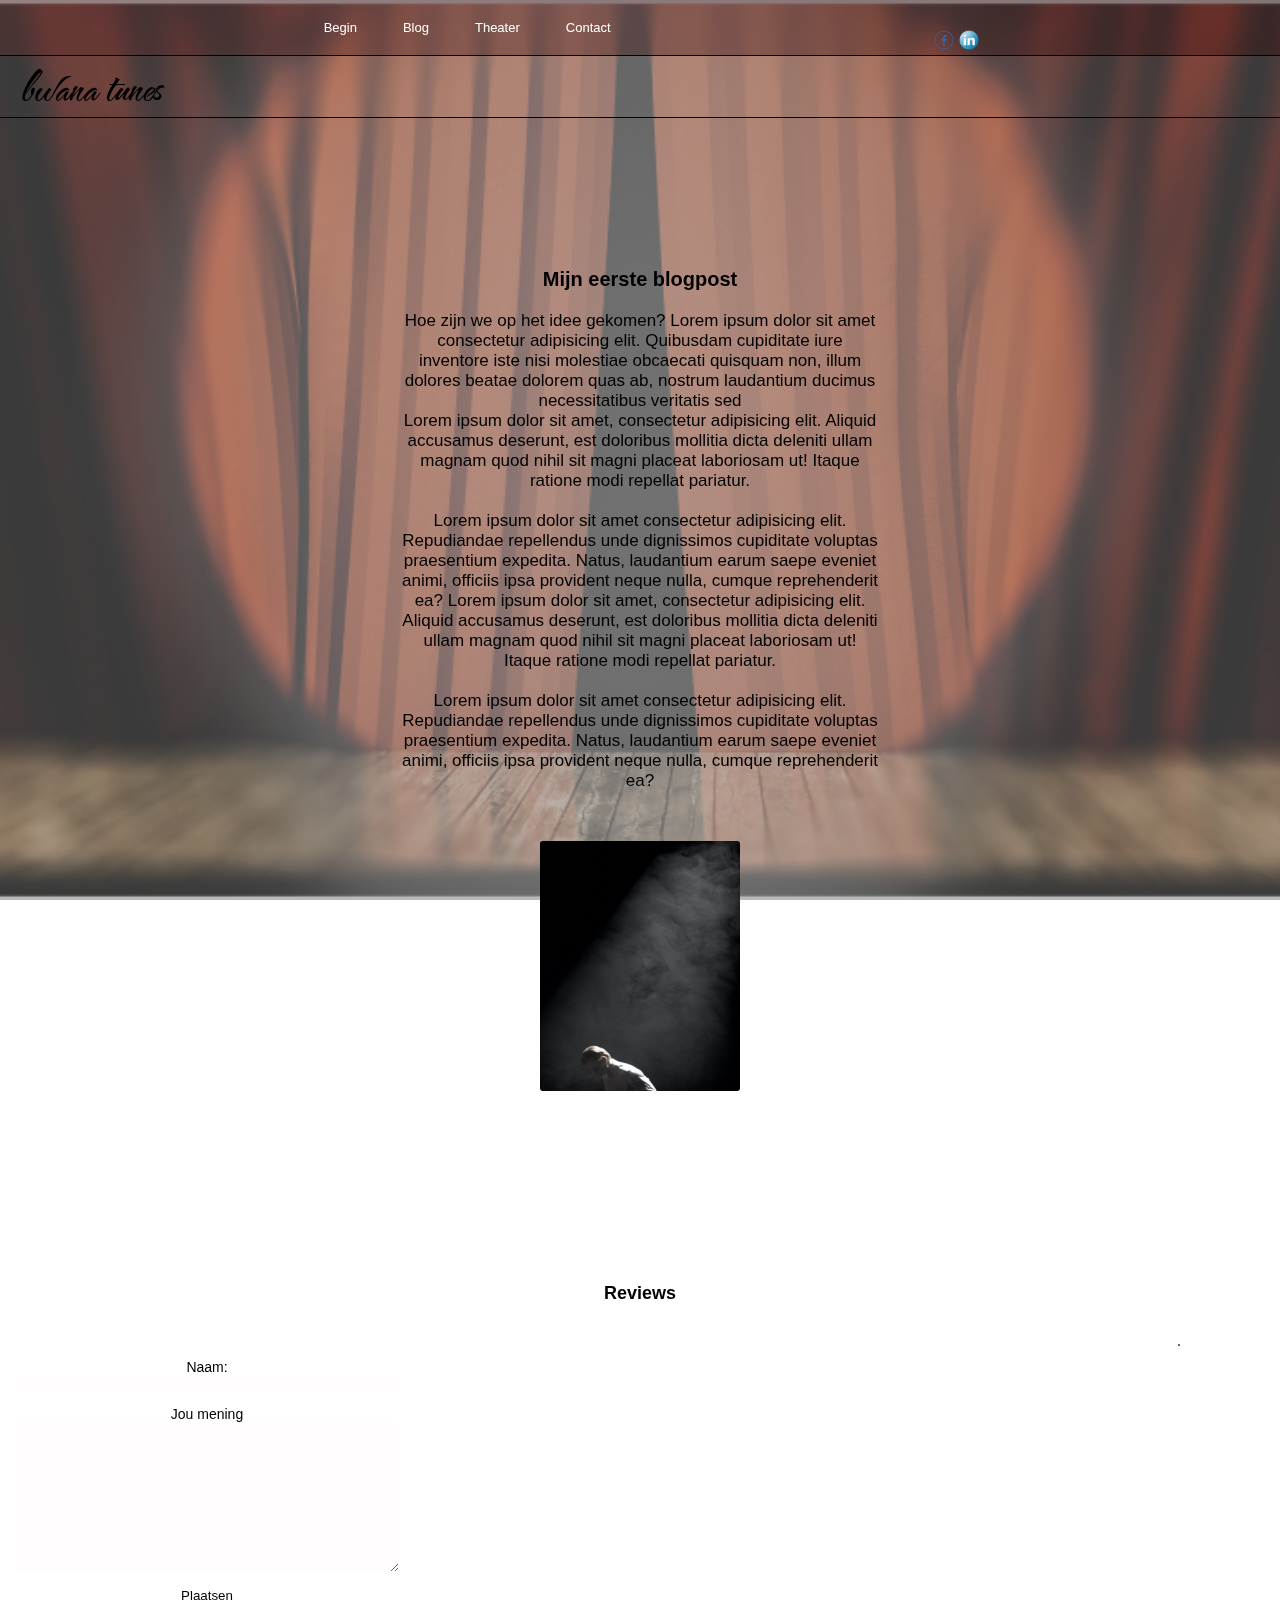
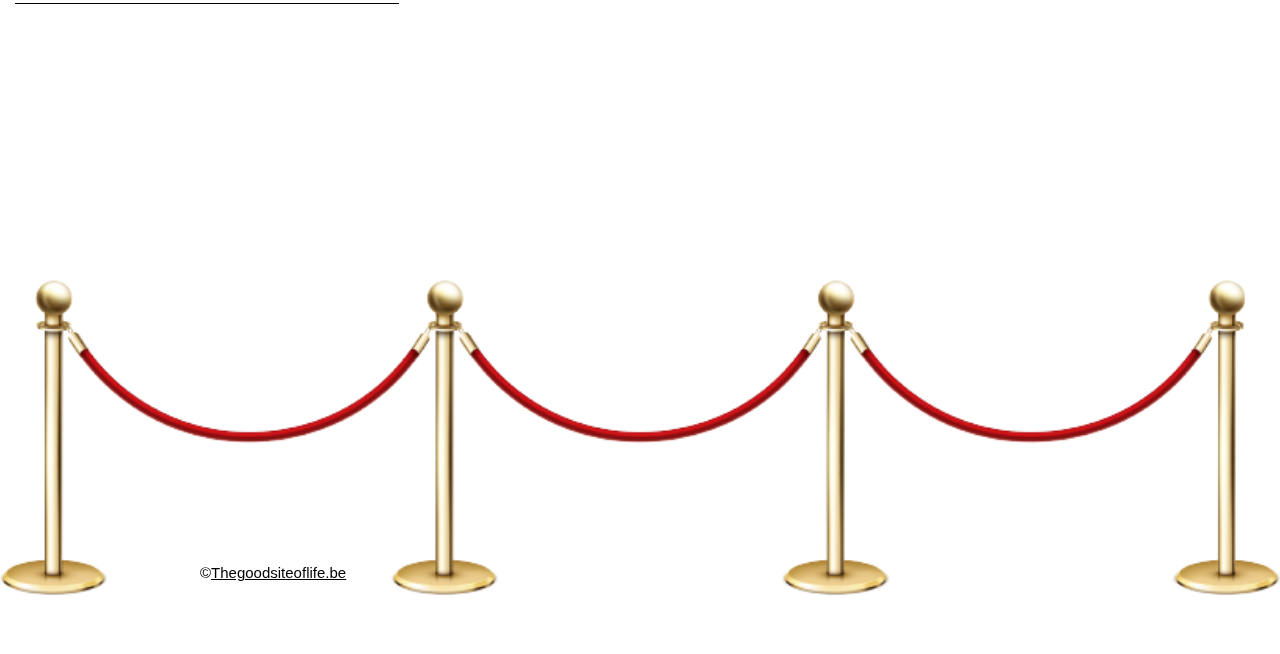
==== commit 1493652f: "Add files via upload" ====
--- a/html/blogpost1.html
+++ b/html/blogpost1.html
@@ -77,9 +77,9 @@
 
 
                     <form class="form__form" action="">
-                        <label for="name">Naam:</label>
+                        <label class="form__text" for="name">Naam:</label>
                         <input type="text" id="name-box" name="name" class="form__input" required>
-                        <label for="comment-box">Jou mening</label>
+                        <label class="form__text" for="comment-box">Jou mening</label>
                         <textarea name="comment" class="form__input" id="comment-box" cols="30" rows="10"
                             required></textarea>
 
@@ -90,15 +90,13 @@
 
                     <div class="form__reacties">
 
+
+
                         <div class="form__reacties-comment">
-                            <img src="../img/person.jpg" alt="persoon" class="form__reacties-profile">
-                            <p><b>Jean</b></p>
-                            <p class="form__reacties-text">Wauw wat een super begin, ik wens jullie het beste toe</p>
+                            <ul class="list-item" id="unordered">
 
+                            </ul>
                         </div>
-                        <ul id="unordered">
-
-                        </ul>
                     </div>
                 </div>
 
--- a/css/style.css
+++ b/css/style.css
@@ -443,6 +443,8 @@
     @media only screen and (max-width: 37.5em) {
       .form__form {
         margin-left: 0; } }
+  .form__text {
+    margin-top: 1.5rem; }
   .form__input {
     width: 100%;
     background-color: rgba(253, 246, 246, 0.2);
@@ -451,27 +453,30 @@
     @media only screen and (max-width: 37.5em) {
       .form__input {
         width: 100%; } }
-  .form__reacties-profile {
-    width: 5rem;
-    height: 5rem;
-    border-radius: 50%; }
-    @media only screen and (max-width: 37.5em) {
-      .form__reacties-profile {
-        width: 7rem;
-        height: 7rem; } }
-  .form__reacties-text {
-    font-size: 1.4rem;
-    padding-top: 2rem;
-    border-bottom: 1px solid; }
-    @media only screen and (max-width: 56.25em) {
-      .form__reacties-text {
-        border-bottom: none; } }
-  .form__reacties-comment {
-    margin-right: 10rem; }
-    @media only screen and (max-width: 56.25em) {
-      .form__reacties-comment {
-        margin: 0;
-        padding-bottom: 2rem; } }
-
-p {
-  font-size: 1.5rem; }
+  .form__reacties {
+    height: 300px;
+    overflow-y: scroll; }
+    .form__reacties-comment {
+      background-color: rgba(184, 166, 250, 0.425);
+      border-radius: 3px;
+      border: 1px solid;
+      margin-right: 10rem; }
+      @media only screen and (max-width: 56.25em) {
+        .form__reacties-comment {
+          margin: 0;
+          padding-bottom: 2rem;
+          font-weight: bolder; } }
+
+.list-item > p {
+  margin-right: 10rem;
+  display: flex;
+  justify-content: center;
+  font-size: 1.5rem;
+  padding: .8rem 2rem; }
+
+.list-item > li {
+  text-transform: uppercase;
+  padding-top: 2rem;
+  color: rgba(2, 2, 2, 0.7); }
+  .list-item > li:not(:first-child) {
+    border-top: 1px solid; }
